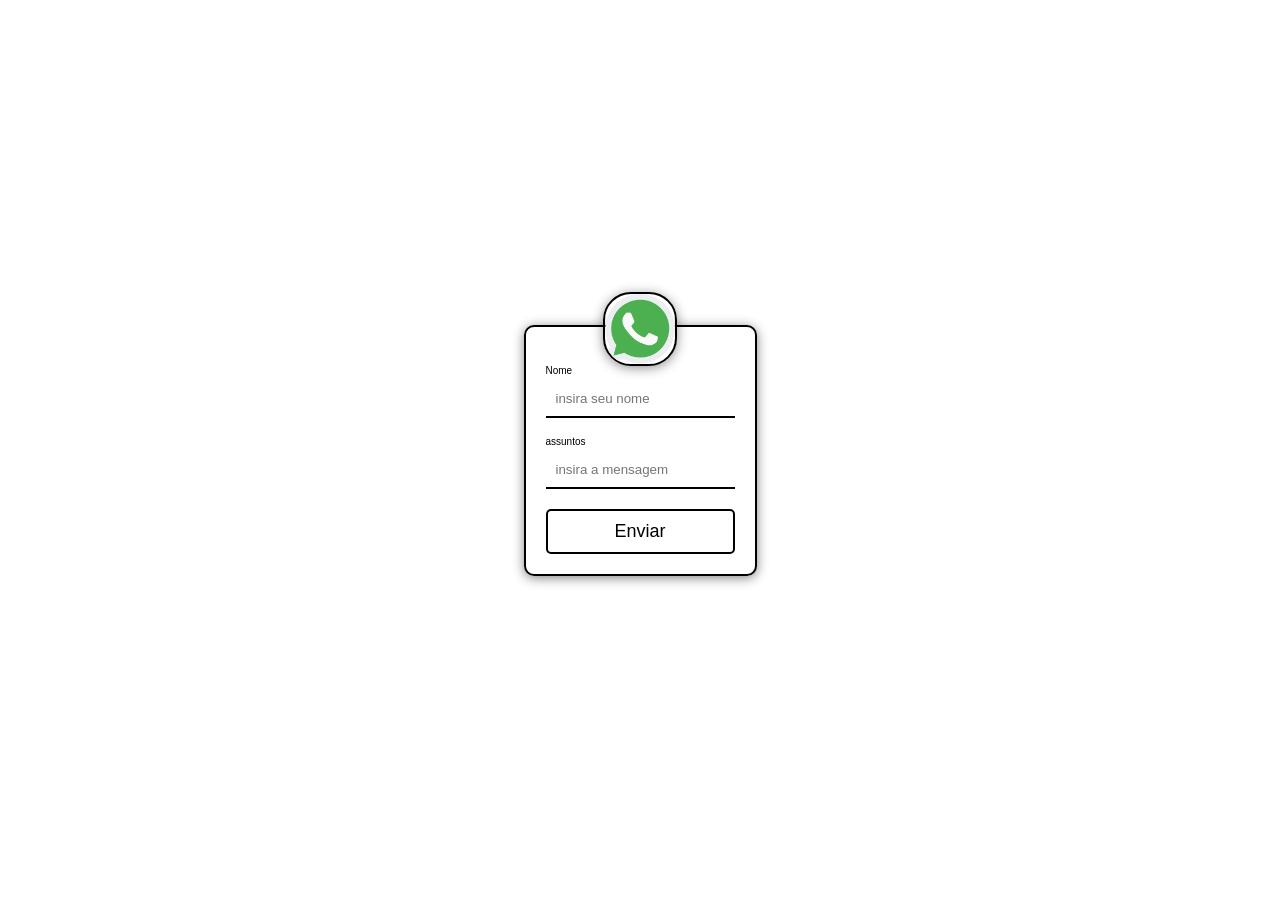
==== Contact/index.html @ 093bfcad "Add files via upload" ====
<!DOCTYPE html>
<html lang="en">

<head>
     <meta charset="UTF-8">
     <meta name="viewport" content="width=device-width, initial-scale=1.0">
     <title>Conato</title>
     <link rel="stylesheet" href="style.css">
</head>

<body>
     <!-- <nav>
          <a class="nav-item" href="../Home/index.html">
               <img class="nav-icon" src="../assets/icons/home.png" alt="">
               <p>Home</p>
          </a>

          <a class="nav-item" href="../Instituition">
               <img class="nav-icon" src="../assets/icons/home.png" alt="">
               <p>Instituição</p>
          </a>

          <a class="nav-item" href="../Products/">
               <img class="nav-icon" src="../assets/icons/home.png" alt="">
               <p>Produtos</p>
          </a>

          <a class="nav-item" href="../Contact/">
               <img class="nav-icon" src="../assets/icons/home.png" alt="">
               <p>Contato</p>
          </a>
     </nav>
     <div id="wrap-open" class="wrap-open" onclick="openMenu()">
          <img src="../assets/icons/pngtree-menu-icon-image_1344445.jpg" alt="menu">
     </div>
     <div id="menu-mobile">
          <img onclick="fechar()" src="../assets/icons/fechar.png" alt="">
          <a href="../Home/">Home</a>
          <a href="../Instituition/">Instituição</a>
          <a href="../Products/">Produtos</a>
          <a href="../Contact/">Contatos</a>
     </div>
     <script src="script.js"></script> -->

     <section>
          <div class="formulario">
               <img src="../assets/icons/whatsap.png" alt="">
               <div class="wrap-inputs">
                    <label for="nome">Nome</label>
                    <input type="text" id="nome" placeholder="insira seu nome">
               </div>
               <div class="wrap-inputs">
                    <label for="assunto">assuntos</label>
                    <input type="text" id="assunto" placeholder="insira a mensagem">
               </div>
               <button onclick="enviar()" >Enviar</button>
          </div>
     </section>
     <script src="script.js"></script>
</body>

</html>
---- Contact/style.css ----
*{
    margin: 0;
    padding: 0;
}

nav{
    display: flex;
    gap: 20px;
    justify-content: center;
    padding: 10px;
    box-shadow: 0px 2px 12px #00000042;
    position: fixed;
    top: 0;
    width: 100%;
    background-color: white;
}

.nav-item{
    display: flex;
    align-items: center;
    gap: 5px;
    font-size: 18px;
    text-decoration: none;
    color: black;
    opacity: 0.6;
    transition: all 200ms ease-in-out;
    font-family: Arial, Helvetica, sans-serif;
}

.nav-item:hover{
    opacity: 1;
}

.nav-icon{
    width: 40px;
    height: auto;
}

.wrap-open, .wrap-open img {
    display: none;
}
#menu-mobile, #menu-mobile img {
    display: none;
}

@media (width <= 1000px){
    nav{
        display: none;

    }
    .wrap-open{
        display: flex;
        align-items: center;
        justify-content: center;
        background-color: #ffffff;
        opacity: 0.5;
        width: 50px;
        height: 50px;
        position: absolute;
        right: 10px;
        top: 10px;
        transition: all 200ms ease-in-out;
        border-radius: 5px;
    }
    
    .wrap-open:hover{
    cursor: pointer;
    opacity: 1;
    }
    .wrap-open img{
        width: 35px;
        display: flex;
    }
    #menu-mobile{
        display: none;
        align-items: center;
        justify-content: center;
        flex-direction: column;
        gap: 20px;
        font-size: 32px;
        height: 100vh;
        background-color: #ffffff;
        animation: deCima 1s ease-in-out;
    }
    #menu-mobile a{
        text-decoration: none;
        color: black;
        font-family: 'Franklin Gothic Medium', 'Arial Narrow', Arial, sans-serif;
        opacity: 0.5;
        transition: all 200ms ease-in-out;
    }
    #menu-mobile a:hover{
        opacity: 1;
        font-weight: bold;
    }
    #menu-mobile img{
        width: 35px;
        position: absolute;
        top: 10px;
        right: 10px;
        opacity: 0.5;
        transition: all 200ms ease-in-out;
    }
    #menu-mobile img:hover{
        opacity: 1;
        cursor: pointer;
    }
    #menu-mobile img{
        display: block;
    }
}
section{
    display: flex;
    align-items: center;
    justify-content: center;
    height: 100vh;
}
.formulario{
    border: 2px solid black;
    border-radius: 10px;
    padding: 20px;
    box-shadow: 0px 2px 12px rgba(0, 0, 0, 0.486);
    position: relative;
}
.wrap-inputs{
    display: flex;
    flex-direction: column;
    gap: 5px;
    font-family: Arial, Helvetica, sans-serif;
}
label{
    font-size: 10px;
    margin-top: 2vh;
}
input{
    padding: 10px;
    background: none;
    outline: none;
    border: none;
    border-bottom: 2px solid black;
}
button{
    padding: 10px;
    margin-top: 20px;
    background: none;
    border: 2px solid black;
    border-radius: 5px;
    width: 100%;
    font-size: 18px;
    transition: all 200ms ease-in-out;
}
button:hover{
    cursor: pointer;
    background: black;
    color: #ffffff;
}
.formulario img{
    width: 70px;
    position: absolute;
    left: 50%;
    transform: translate(-50%);
    top: -35px;
    border: 2px solid black;
    border-radius: 28px;
    box-shadow: 0px 2px 12px rgba(0, 0, 0, 0.432);
}


@keyframes deCima {
    0%{
        transform: translateY(-100%);
        height: 0vh;
        opacity: 0;
    }
    
    
}
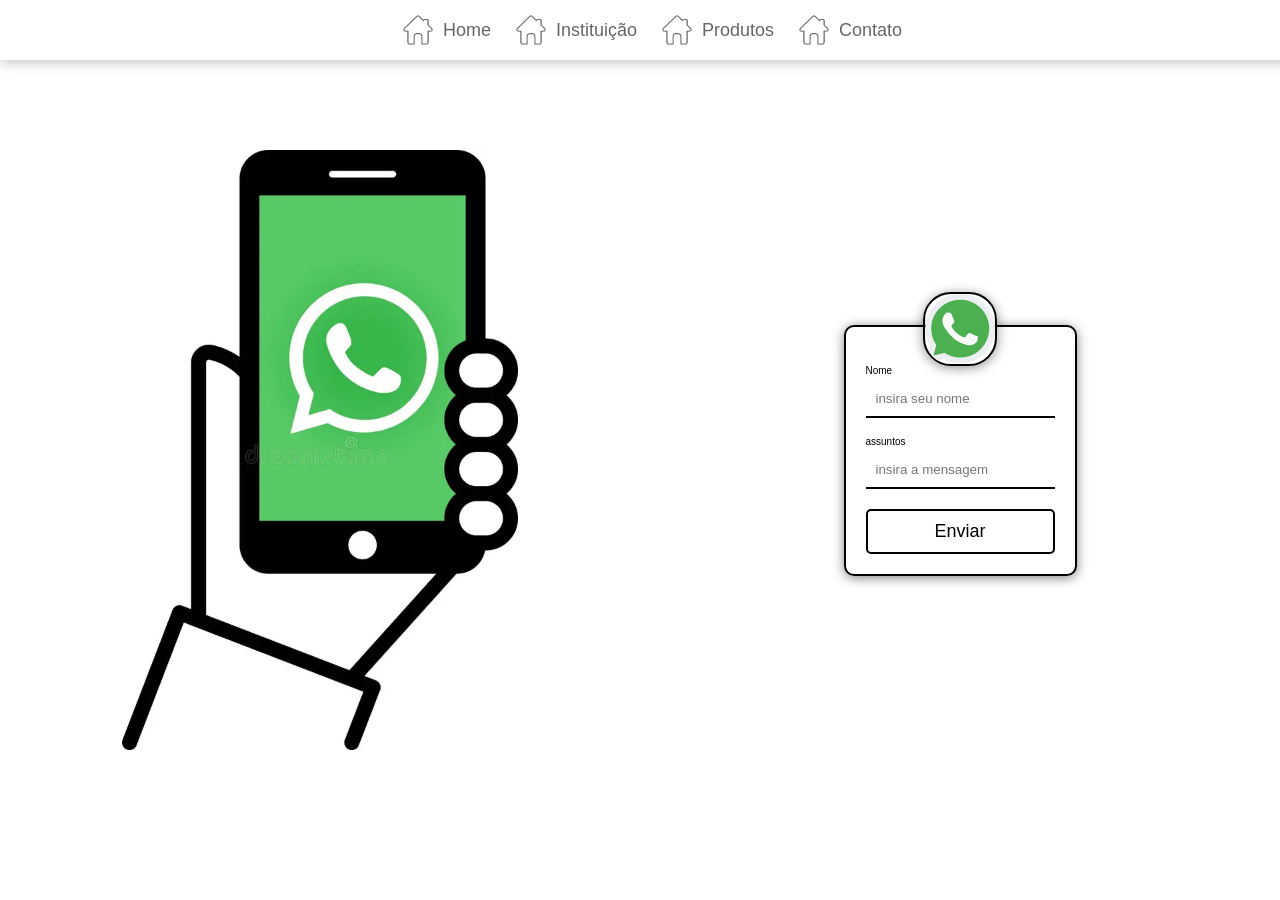
==== commit 06dc1b81: "Add files via upload" ====
--- a/Contact/index.html
+++ b/Contact/index.html
@@ -9,7 +9,7 @@
 </head>
 
 <body>
-     <!-- <nav>
+     <nav>
           <a class="nav-item" href="../Home/index.html">
                <img class="nav-icon" src="../assets/icons/home.png" alt="">
                <p>Home</p>
@@ -40,20 +40,27 @@
           <a href="../Products/">Produtos</a>
           <a href="../Contact/">Contatos</a>
      </div>
-     <script src="script.js"></script> -->
+   
 
      <section>
-          <div class="formulario">
-               <img src="../assets/icons/whatsap.png" alt="">
-               <div class="wrap-inputs">
-                    <label for="nome">Nome</label>
-                    <input type="text" id="nome" placeholder="insira seu nome">
+          <div class="img-div">
+               <img width="auto" height="600px" src="../assets/icons/kkk.webp" alt="">
+          </div>
+
+          <div class="form-div">
+
+               <div class="formulario">
+                    <img src="../assets/icons/whatsap.png" alt="whatsap">
+                    <div class="wrap-inputs">
+                         <label for="nome">Nome</label>
+                         <input type="text" id="nome" placeholder="insira seu nome">
+                    </div>
+                    <div class="wrap-inputs">
+                         <label for="assunto">assuntos</label>
+                         <input type="text" id="assunto" placeholder="insira a mensagem">
+                    </div>
+                    <button onclick="enviar()">Enviar</button>
                </div>
-               <div class="wrap-inputs">
-                    <label for="assunto">assuntos</label>
-                    <input type="text" id="assunto" placeholder="insira a mensagem">
-               </div>
-               <button onclick="enviar()" >Enviar</button>
           </div>
      </section>
      <script src="script.js"></script>
--- a/Contact/style.css
+++ b/Contact/style.css
@@ -1,9 +1,9 @@
-*{
+* {
     margin: 0;
     padding: 0;
 }
 
-nav{
+nav {
     display: flex;
     gap: 20px;
     justify-content: center;
@@ -15,7 +15,7 @@
     background-color: white;
 }
 
-.nav-item{
+.nav-item {
     display: flex;
     align-items: center;
     gap: 5px;
@@ -27,28 +27,122 @@
     font-family: Arial, Helvetica, sans-serif;
 }
 
-.nav-item:hover{
+.nav-item:hover {
     opacity: 1;
 }
 
-.nav-icon{
+.nav-icon {
     width: 40px;
     height: auto;
 }
 
-.wrap-open, .wrap-open img {
+.wrap-open,
+.wrap-open img {
     display: none;
 }
-#menu-mobile, #menu-mobile img {
+
+#menu-mobile,
+#menu-mobile img {
     display: none;
 }
 
-@media (width <= 1000px){
-    nav{
+
+section {
+    display: flex;
+    align-items: center;
+    justify-content: center;
+    height: 100vh;
+}
+
+.formulario {
+    border: 2px solid black;
+    border-radius: 10px;
+    padding: 20px;
+    box-shadow: 0px 2px 12px rgba(0, 0, 0, 0.486);
+    position: relative;
+}
+
+.wrap-inputs {
+    display: flex;
+    flex-direction: column;
+    gap: 5px;
+    font-family: Arial, Helvetica, sans-serif;
+}
+
+label {
+    font-size: 10px;
+    margin-top: 2vh;
+}
+
+input {
+    padding: 10px;
+    background: none;
+    outline: none;
+    border: none;
+    border-bottom: 2px solid black;
+}
+
+button {
+    padding: 10px;
+    margin-top: 20px;
+    background: none;
+    border: 2px solid black;
+    border-radius: 5px;
+    width: 100%;
+    font-size: 18px;
+    transition: all 200ms ease-in-out;
+}
+
+button:hover {
+    cursor: pointer;
+    background: black;
+    color: #ffffff;
+}
+
+.formulario img {
+    width: 70px;
+    position: absolute;
+    left: 50%;
+    transform: translate(-50%);
+    top: -35px;
+    border: 2px solid black;
+    border-radius: 28px;
+    box-shadow: 0px 2px 12px rgba(0, 0, 0, 0.432);
+}
+
+.img-div {
+    /* background-image: url('../assets/icons/kkk.webp');
+    background-position: center;
+    background-repeat: no-repeat;
+    background-size: cover; */
+    height: 100vh;
+    width: 50vw;
+       display: flex;
+    align-items: center;
+    justify-content: center;
+}
+
+.form-div {
+    width: 50vw;
+    height: 100vh;
+    display: flex;
+    align-items: center;
+    justify-content: center;
+
+}
+
+
+@media (width <=1000px) {
+    .img-div {
         display: none;
-
-    }
-    .wrap-open{
+    }
+
+    nav {
+        display: none;
+
+    }
+
+    .wrap-open {
         display: flex;
         align-items: center;
         justify-content: center;
@@ -62,16 +156,18 @@
         transition: all 200ms ease-in-out;
         border-radius: 5px;
     }
-    
-    .wrap-open:hover{
-    cursor: pointer;
-    opacity: 1;
-    }
-    .wrap-open img{
+
+    .wrap-open:hover {
+        cursor: pointer;
+        opacity: 1;
+    }
+
+    .wrap-open img {
         width: 35px;
         display: flex;
     }
-    #menu-mobile{
+
+    #menu-mobile {
         display: none;
         align-items: center;
         justify-content: center;
@@ -82,18 +178,21 @@
         background-color: #ffffff;
         animation: deCima 1s ease-in-out;
     }
-    #menu-mobile a{
+
+    #menu-mobile a {
         text-decoration: none;
         color: black;
         font-family: 'Franklin Gothic Medium', 'Arial Narrow', Arial, sans-serif;
         opacity: 0.5;
         transition: all 200ms ease-in-out;
     }
-    #menu-mobile a:hover{
+
+    #menu-mobile a:hover {
         opacity: 1;
         font-weight: bold;
     }
-    #menu-mobile img{
+
+    #menu-mobile img {
         width: 35px;
         position: absolute;
         top: 10px;
@@ -101,78 +200,24 @@
         opacity: 0.5;
         transition: all 200ms ease-in-out;
     }
-    #menu-mobile img:hover{
+
+    #menu-mobile img:hover {
         opacity: 1;
         cursor: pointer;
     }
-    #menu-mobile img{
+
+    #menu-mobile img {
         display: block;
     }
 }
-section{
-    display: flex;
-    align-items: center;
-    justify-content: center;
-    height: 100vh;
-}
-.formulario{
-    border: 2px solid black;
-    border-radius: 10px;
-    padding: 20px;
-    box-shadow: 0px 2px 12px rgba(0, 0, 0, 0.486);
-    position: relative;
-}
-.wrap-inputs{
-    display: flex;
-    flex-direction: column;
-    gap: 5px;
-    font-family: Arial, Helvetica, sans-serif;
-}
-label{
-    font-size: 10px;
-    margin-top: 2vh;
-}
-input{
-    padding: 10px;
-    background: none;
-    outline: none;
-    border: none;
-    border-bottom: 2px solid black;
-}
-button{
-    padding: 10px;
-    margin-top: 20px;
-    background: none;
-    border: 2px solid black;
-    border-radius: 5px;
-    width: 100%;
-    font-size: 18px;
-    transition: all 200ms ease-in-out;
-}
-button:hover{
-    cursor: pointer;
-    background: black;
-    color: #ffffff;
-}
-.formulario img{
-    width: 70px;
-    position: absolute;
-    left: 50%;
-    transform: translate(-50%);
-    top: -35px;
-    border: 2px solid black;
-    border-radius: 28px;
-    box-shadow: 0px 2px 12px rgba(0, 0, 0, 0.432);
-}
 
 
 @keyframes deCima {
-    0%{
+    0% {
         transform: translateY(-100%);
         height: 0vh;
         opacity: 0;
     }
-    
-    
-}
-
+
+
+}
